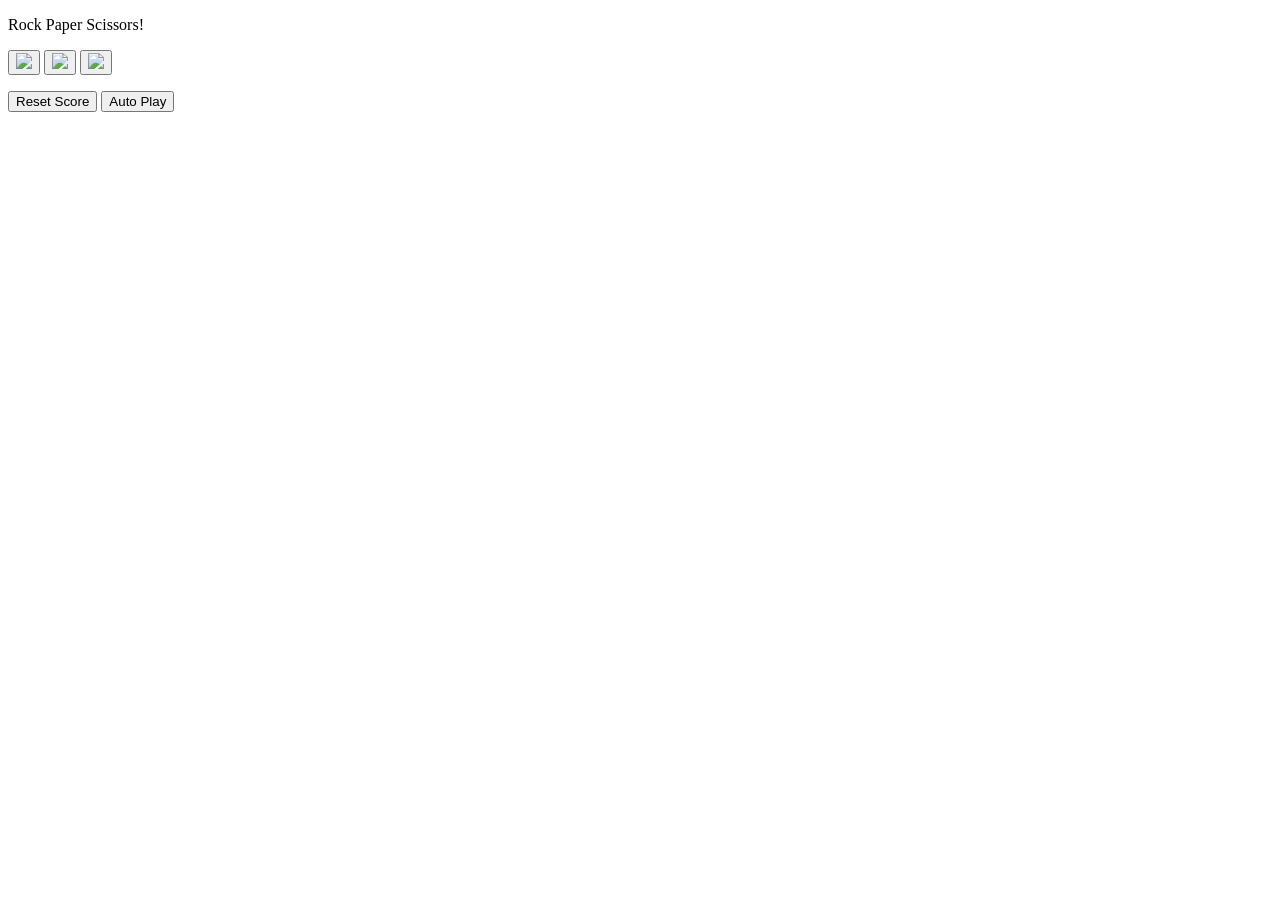
==== index.html @ d7fc8af1 "rename 12-rock-paper-scissors.html to index.html for url purposes" ====
<!DOCTYPE html>
<html>
  <head>
    <title>Rock Paper Scissors!</title>
    <link rel="stylesheet" href="styles/12-rock-paper-scissors.css">
    <link rel="shortcut icon" type="x-icon" href="images/rps.png">
    
  </head>
  <body>
    <p class="title">Rock Paper Scissors!</p>
    <button class="move-button js-rock-button"><img src="images/rock-emoji.png" class="move-icon"></button>

    <button class="move-button js-paper-button"><img src="images/paper-emoji.png" class="move-icon"></button>

    <button class="move-button js-scissors-button"><img src="images/scissors-emoji.png" class="move-icon"></button>

    <p class="js-result result del-result"></p>
    <p class="js-moves del-moves moves"></p>
    <p class="js-score score"></p>

    <button class="reset-score"onclick="
      score.wins = 0;
      score.ties = 0;
      score.losses = 0;
      localStorage.removeItem('score')
      updateScoreElement();
      clearScreen();
    ">Reset Score</button>

    <button class="auto-play-button" onclick="
      autoPlay();
    ">Auto Play</button>

    <script src="scripts/12-rock-paper-scissors.js"></script>  
  </body>
</html>
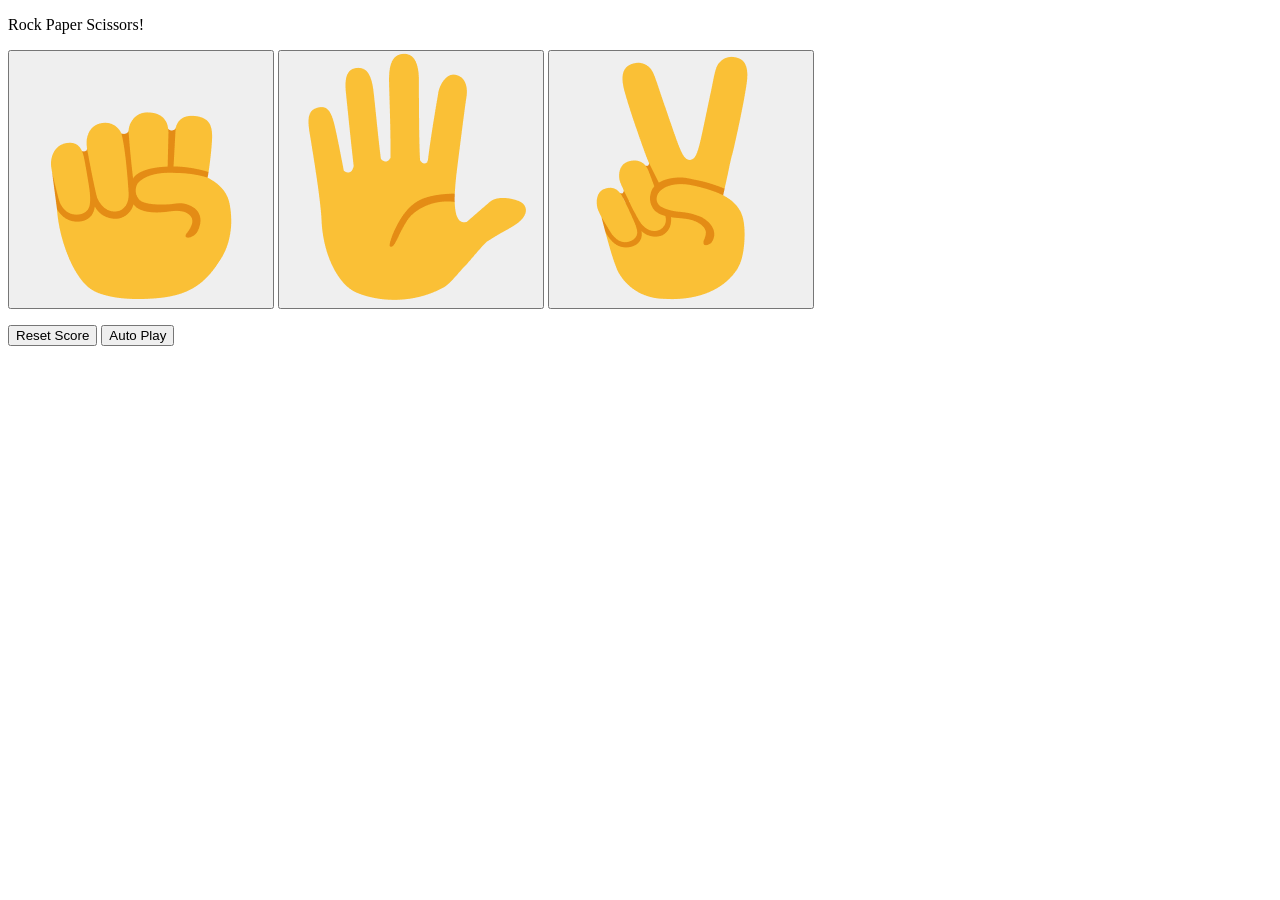
==== commit 6ad033f2: "Update index.html to different filepaths for images and js/css files" ====
--- a/index.html
+++ b/index.html
@@ -2,17 +2,17 @@
 <html>
   <head>
     <title>Rock Paper Scissors!</title>
-    <link rel="stylesheet" href="styles/12-rock-paper-scissors.css">
-    <link rel="shortcut icon" type="x-icon" href="images/rps.png">
+    <link rel="stylesheet" href="rock-paper-scissors.css">
+    <link rel="shortcut icon" type="x-icon" href="rps.png">
     
   </head>
   <body>
     <p class="title">Rock Paper Scissors!</p>
-    <button class="move-button js-rock-button"><img src="images/rock-emoji.png" class="move-icon"></button>
+    <button class="move-button js-rock-button"><img src="rock-emoji.png" class="move-icon"></button>
 
-    <button class="move-button js-paper-button"><img src="images/paper-emoji.png" class="move-icon"></button>
+    <button class="move-button js-paper-button"><img src="paper-emoji.png" class="move-icon"></button>
 
-    <button class="move-button js-scissors-button"><img src="images/scissors-emoji.png" class="move-icon"></button>
+    <button class="move-button js-scissors-button"><img src="scissors-emoji.png" class="move-icon"></button>
 
     <p class="js-result result del-result"></p>
     <p class="js-moves del-moves moves"></p>
@@ -31,7 +31,7 @@
       autoPlay();
     ">Auto Play</button>
 
-    <script src="scripts/12-rock-paper-scissors.js"></script>  
+    <script src="scripts/rock-paper-scissors.js"></script>  
   </body>
 </html>
 
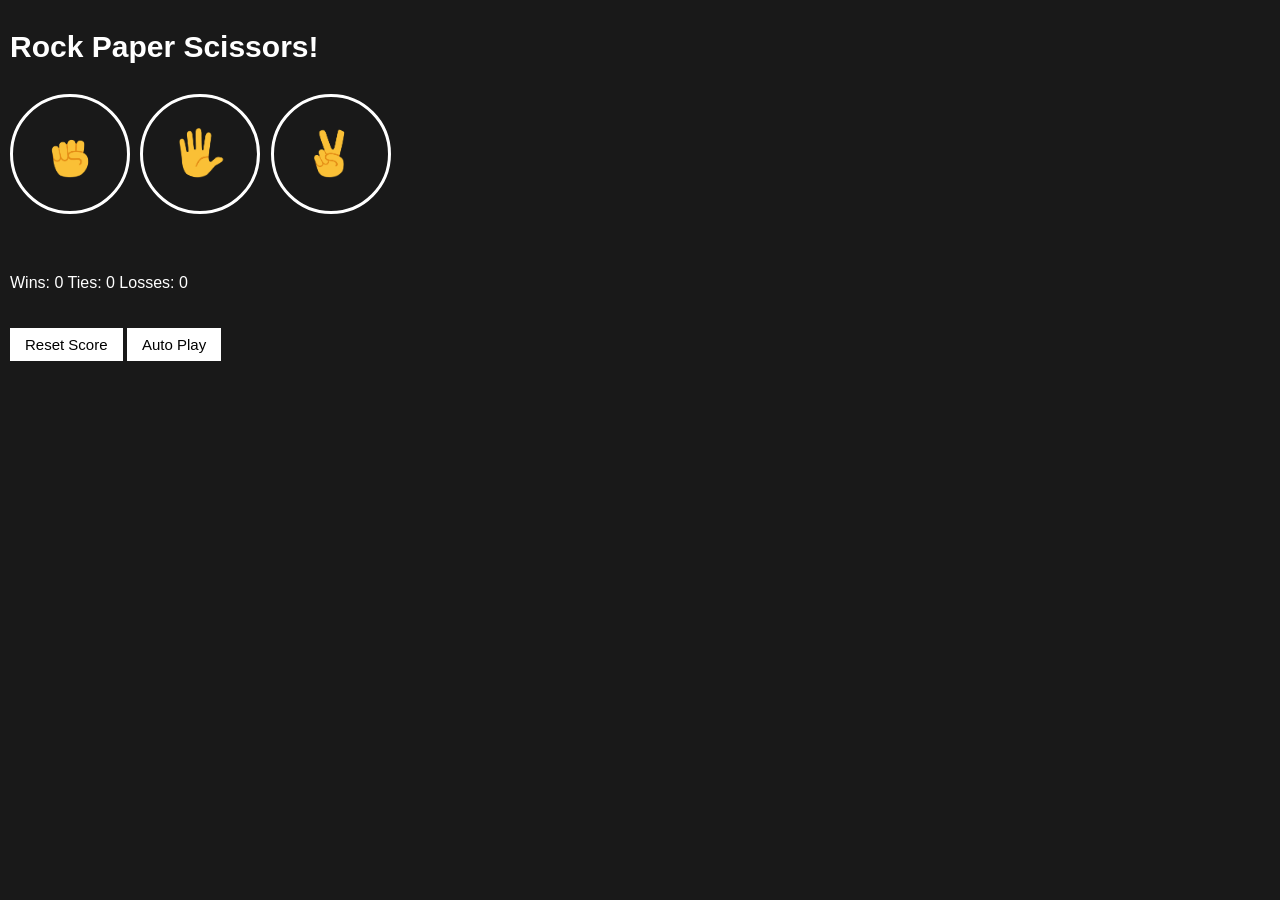
==== commit bf2f665b: "fixing one more filepath to the js file that was missed" ====
--- a/index.html
+++ b/index.html
@@ -31,7 +31,7 @@
       autoPlay();
     ">Auto Play</button>
 
-    <script src="scripts/rock-paper-scissors.js"></script>  
+    <script src="rock-paper-scissors.js"></script>  
   </body>
 </html>
 
--- a/rock-paper-scissors.css
+++ b/rock-paper-scissors.css
@@ -0,0 +1,65 @@
+body {
+  background-color: rgb(25, 25, 25);
+  color: white;
+  font-family: Arial;
+  margin-left: 5px;
+}
+
+.title {
+  font-size: 30px;
+  font-weight: bold;
+  margin-left: 5px;
+  
+}
+
+.move-icon {
+  height: 50px;
+  background-color: transparent;
+  border-radius: 100px;
+}
+
+.move-button {
+  background-color: transparent;
+  border: 3px solid white;
+  border-radius: 60px;
+  width: 120px;
+  height: 120px;
+  margin-right: 1px;
+  cursor: pointer;
+  margin-left: 5px;
+}
+
+.result {
+  font-size: 25px;
+  font-weight: bold;
+  margin-top: 50px;
+  margin-left: 5px;
+}
+
+.moves {
+  margin-left: 5px;
+}
+
+.score {
+  margin-top: 60px;
+  margin-left: 5px;
+}
+
+.reset-score {
+  background-color: white;
+  border: none;
+  font-size: 15px;
+  padding: 8px 15px;
+  cursor: pointer;
+  margin-top: 20px;
+  margin-left: 5px;
+}
+
+.auto-play-button {
+  background-color: white;
+  border: none;
+  font-size: 15px;
+  padding: 8px 15px;
+  cursor: pointer;
+  margin-top: 20px;
+}
